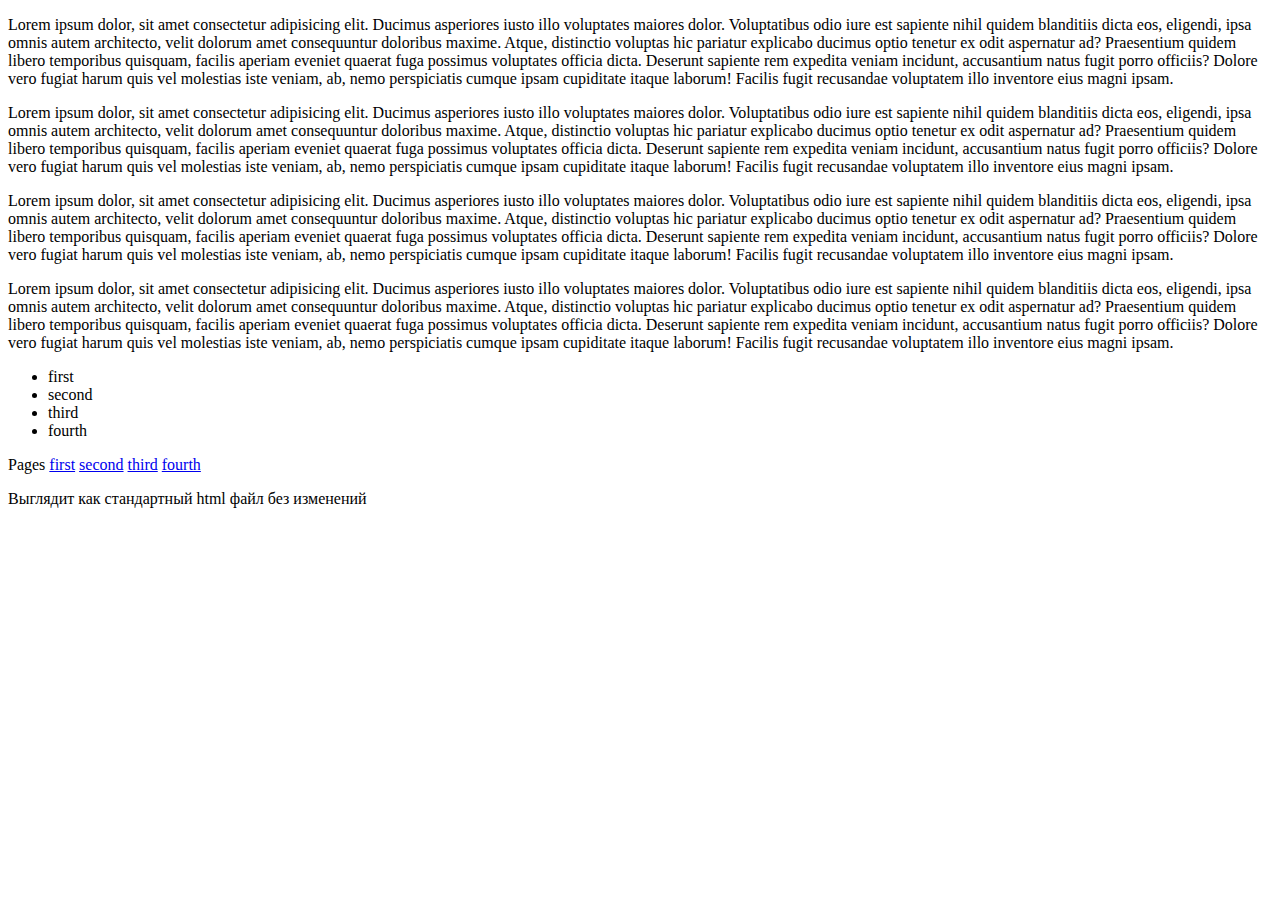
==== index.html @ e4dd00da "second commit" ====
<!DOCTYPE html>
<html lang="zxx">
<head>
    <meta charset="UTF-8">
    <meta name="viewport" content="width=device-width, initial-scale=1.0">
    <link rel="stylesheet" href="../styles/normalize.css">
    <title>Document</title>
</head>
<body>
    <div>
        <p>Lorem ipsum dolor, sit amet consectetur adipisicing elit. Ducimus asperiores iusto illo voluptates maiores dolor. Voluptatibus odio iure est sapiente nihil quidem blanditiis dicta eos, eligendi, ipsa omnis autem architecto, velit dolorum amet consequuntur doloribus maxime. Atque, distinctio voluptas hic pariatur explicabo ducimus optio tenetur ex odit aspernatur ad? Praesentium quidem libero temporibus quisquam, facilis aperiam eveniet quaerat fuga possimus voluptates officia dicta. Deserunt sapiente rem expedita veniam incidunt, accusantium natus fugit porro officiis? Dolore vero fugiat harum quis vel molestias iste veniam, ab, nemo perspiciatis cumque ipsam cupiditate itaque laborum! Facilis fugit recusandae voluptatem illo inventore eius magni ipsam.</p>
        <p>Lorem ipsum dolor, sit amet consectetur adipisicing elit. Ducimus asperiores iusto illo voluptates maiores dolor. Voluptatibus odio iure est sapiente nihil quidem blanditiis dicta eos, eligendi, ipsa omnis autem architecto, velit dolorum amet consequuntur doloribus maxime. Atque, distinctio voluptas hic pariatur explicabo ducimus optio tenetur ex odit aspernatur ad? Praesentium quidem libero temporibus quisquam, facilis aperiam eveniet quaerat fuga possimus voluptates officia dicta. Deserunt sapiente rem expedita veniam incidunt, accusantium natus fugit porro officiis? Dolore vero fugiat harum quis vel molestias iste veniam, ab, nemo perspiciatis cumque ipsam cupiditate itaque laborum! Facilis fugit recusandae voluptatem illo inventore eius magni ipsam.</p>
        <p>Lorem ipsum dolor, sit amet consectetur adipisicing elit. Ducimus asperiores iusto illo voluptates maiores dolor. Voluptatibus odio iure est sapiente nihil quidem blanditiis dicta eos, eligendi, ipsa omnis autem architecto, velit dolorum amet consequuntur doloribus maxime. Atque, distinctio voluptas hic pariatur explicabo ducimus optio tenetur ex odit aspernatur ad? Praesentium quidem libero temporibus quisquam, facilis aperiam eveniet quaerat fuga possimus voluptates officia dicta. Deserunt sapiente rem expedita veniam incidunt, accusantium natus fugit porro officiis? Dolore vero fugiat harum quis vel molestias iste veniam, ab, nemo perspiciatis cumque ipsam cupiditate itaque laborum! Facilis fugit recusandae voluptatem illo inventore eius magni ipsam.</p>
        <p>Lorem ipsum dolor, sit amet consectetur adipisicing elit. Ducimus asperiores iusto illo voluptates maiores dolor. Voluptatibus odio iure est sapiente nihil quidem blanditiis dicta eos, eligendi, ipsa omnis autem architecto, velit dolorum amet consequuntur doloribus maxime. Atque, distinctio voluptas hic pariatur explicabo ducimus optio tenetur ex odit aspernatur ad? Praesentium quidem libero temporibus quisquam, facilis aperiam eveniet quaerat fuga possimus voluptates officia dicta. Deserunt sapiente rem expedita veniam incidunt, accusantium natus fugit porro officiis? Dolore vero fugiat harum quis vel molestias iste veniam, ab, nemo perspiciatis cumque ipsam cupiditate itaque laborum! Facilis fugit recusandae voluptatem illo inventore eius magni ipsam.</p>
        <ul>
            <li>first</li>
            <li>second</li>
            <li>third</li>
            <li>fourth</li>
        </ul>
    </div>
    <span>Pages</span>
    <a href="first.html">first</a>
    <a href="second.html">second</a>
    <a href="third.html">third</a>
    <a href="fourth.html">fourth</a>
    <p>Выглядит как стандартный html файл без изменений</p>
</body>
</html>
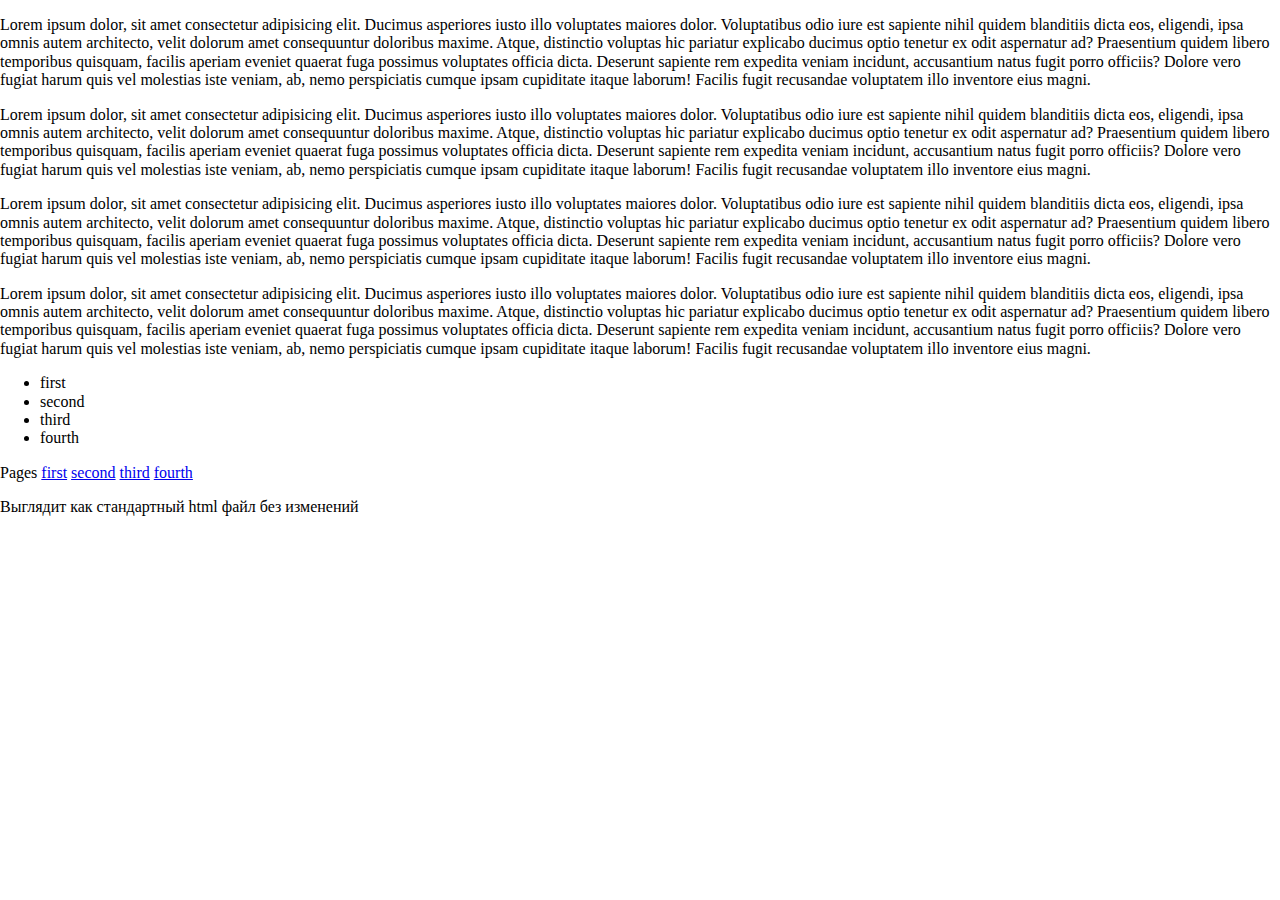
==== commit 6cbb06d3: "last commit" ====
--- a/index.html
+++ b/index.html
@@ -3,15 +3,15 @@
 <head>
     <meta charset="UTF-8">
     <meta name="viewport" content="width=device-width, initial-scale=1.0">
-    <link rel="stylesheet" href="../styles/normalize.css">
+    <link rel="stylesheet" href="normalize.css">
     <title>Document</title>
 </head>
 <body>
     <div>
-        <p>Lorem ipsum dolor, sit amet consectetur adipisicing elit. Ducimus asperiores iusto illo voluptates maiores dolor. Voluptatibus odio iure est sapiente nihil quidem blanditiis dicta eos, eligendi, ipsa omnis autem architecto, velit dolorum amet consequuntur doloribus maxime. Atque, distinctio voluptas hic pariatur explicabo ducimus optio tenetur ex odit aspernatur ad? Praesentium quidem libero temporibus quisquam, facilis aperiam eveniet quaerat fuga possimus voluptates officia dicta. Deserunt sapiente rem expedita veniam incidunt, accusantium natus fugit porro officiis? Dolore vero fugiat harum quis vel molestias iste veniam, ab, nemo perspiciatis cumque ipsam cupiditate itaque laborum! Facilis fugit recusandae voluptatem illo inventore eius magni ipsam.</p>
-        <p>Lorem ipsum dolor, sit amet consectetur adipisicing elit. Ducimus asperiores iusto illo voluptates maiores dolor. Voluptatibus odio iure est sapiente nihil quidem blanditiis dicta eos, eligendi, ipsa omnis autem architecto, velit dolorum amet consequuntur doloribus maxime. Atque, distinctio voluptas hic pariatur explicabo ducimus optio tenetur ex odit aspernatur ad? Praesentium quidem libero temporibus quisquam, facilis aperiam eveniet quaerat fuga possimus voluptates officia dicta. Deserunt sapiente rem expedita veniam incidunt, accusantium natus fugit porro officiis? Dolore vero fugiat harum quis vel molestias iste veniam, ab, nemo perspiciatis cumque ipsam cupiditate itaque laborum! Facilis fugit recusandae voluptatem illo inventore eius magni ipsam.</p>
-        <p>Lorem ipsum dolor, sit amet consectetur adipisicing elit. Ducimus asperiores iusto illo voluptates maiores dolor. Voluptatibus odio iure est sapiente nihil quidem blanditiis dicta eos, eligendi, ipsa omnis autem architecto, velit dolorum amet consequuntur doloribus maxime. Atque, distinctio voluptas hic pariatur explicabo ducimus optio tenetur ex odit aspernatur ad? Praesentium quidem libero temporibus quisquam, facilis aperiam eveniet quaerat fuga possimus voluptates officia dicta. Deserunt sapiente rem expedita veniam incidunt, accusantium natus fugit porro officiis? Dolore vero fugiat harum quis vel molestias iste veniam, ab, nemo perspiciatis cumque ipsam cupiditate itaque laborum! Facilis fugit recusandae voluptatem illo inventore eius magni ipsam.</p>
-        <p>Lorem ipsum dolor, sit amet consectetur adipisicing elit. Ducimus asperiores iusto illo voluptates maiores dolor. Voluptatibus odio iure est sapiente nihil quidem blanditiis dicta eos, eligendi, ipsa omnis autem architecto, velit dolorum amet consequuntur doloribus maxime. Atque, distinctio voluptas hic pariatur explicabo ducimus optio tenetur ex odit aspernatur ad? Praesentium quidem libero temporibus quisquam, facilis aperiam eveniet quaerat fuga possimus voluptates officia dicta. Deserunt sapiente rem expedita veniam incidunt, accusantium natus fugit porro officiis? Dolore vero fugiat harum quis vel molestias iste veniam, ab, nemo perspiciatis cumque ipsam cupiditate itaque laborum! Facilis fugit recusandae voluptatem illo inventore eius magni ipsam.</p>
+        <p>Lorem ipsum dolor, sit amet consectetur adipisicing elit. Ducimus asperiores iusto illo voluptates maiores dolor. Voluptatibus odio iure est sapiente nihil quidem blanditiis dicta eos, eligendi, ipsa omnis autem architecto, velit dolorum amet consequuntur doloribus maxime. Atque, distinctio voluptas hic pariatur explicabo ducimus optio tenetur ex odit aspernatur ad? Praesentium quidem libero temporibus quisquam, facilis aperiam eveniet quaerat fuga possimus voluptates officia dicta. Deserunt sapiente rem expedita veniam incidunt, accusantium natus fugit porro officiis? Dolore vero fugiat harum quis vel molestias iste veniam, ab, nemo perspiciatis cumque ipsam cupiditate itaque laborum! Facilis fugit recusandae voluptatem illo inventore eius magni.</p>
+        <p>Lorem ipsum dolor, sit amet consectetur adipisicing elit. Ducimus asperiores iusto illo voluptates maiores dolor. Voluptatibus odio iure est sapiente nihil quidem blanditiis dicta eos, eligendi, ipsa omnis autem architecto, velit dolorum amet consequuntur doloribus maxime. Atque, distinctio voluptas hic pariatur explicabo ducimus optio tenetur ex odit aspernatur ad? Praesentium quidem libero temporibus quisquam, facilis aperiam eveniet quaerat fuga possimus voluptates officia dicta. Deserunt sapiente rem expedita veniam incidunt, accusantium natus fugit porro officiis? Dolore vero fugiat harum quis vel molestias iste veniam, ab, nemo perspiciatis cumque ipsam cupiditate itaque laborum! Facilis fugit recusandae voluptatem illo inventore eius magni.</p>
+        <p>Lorem ipsum dolor, sit amet consectetur adipisicing elit. Ducimus asperiores iusto illo voluptates maiores dolor. Voluptatibus odio iure est sapiente nihil quidem blanditiis dicta eos, eligendi, ipsa omnis autem architecto, velit dolorum amet consequuntur doloribus maxime. Atque, distinctio voluptas hic pariatur explicabo ducimus optio tenetur ex odit aspernatur ad? Praesentium quidem libero temporibus quisquam, facilis aperiam eveniet quaerat fuga possimus voluptates officia dicta. Deserunt sapiente rem expedita veniam incidunt, accusantium natus fugit porro officiis? Dolore vero fugiat harum quis vel molestias iste veniam, ab, nemo perspiciatis cumque ipsam cupiditate itaque laborum! Facilis fugit recusandae voluptatem illo inventore eius magni.</p>
+        <p>Lorem ipsum dolor, sit amet consectetur adipisicing elit. Ducimus asperiores iusto illo voluptates maiores dolor. Voluptatibus odio iure est sapiente nihil quidem blanditiis dicta eos, eligendi, ipsa omnis autem architecto, velit dolorum amet consequuntur doloribus maxime. Atque, distinctio voluptas hic pariatur explicabo ducimus optio tenetur ex odit aspernatur ad? Praesentium quidem libero temporibus quisquam, facilis aperiam eveniet quaerat fuga possimus voluptates officia dicta. Deserunt sapiente rem expedita veniam incidunt, accusantium natus fugit porro officiis? Dolore vero fugiat harum quis vel molestias iste veniam, ab, nemo perspiciatis cumque ipsam cupiditate itaque laborum! Facilis fugit recusandae voluptatem illo inventore eius magni.</p>
         <ul>
             <li>first</li>
             <li>second</li>
@@ -20,7 +20,7 @@
         </ul>
     </div>
     <span>Pages</span>
-    <a href="first.html">first</a>
+    <a href="index.html">first</a>
     <a href="second.html">second</a>
     <a href="third.html">third</a>
     <a href="fourth.html">fourth</a>
